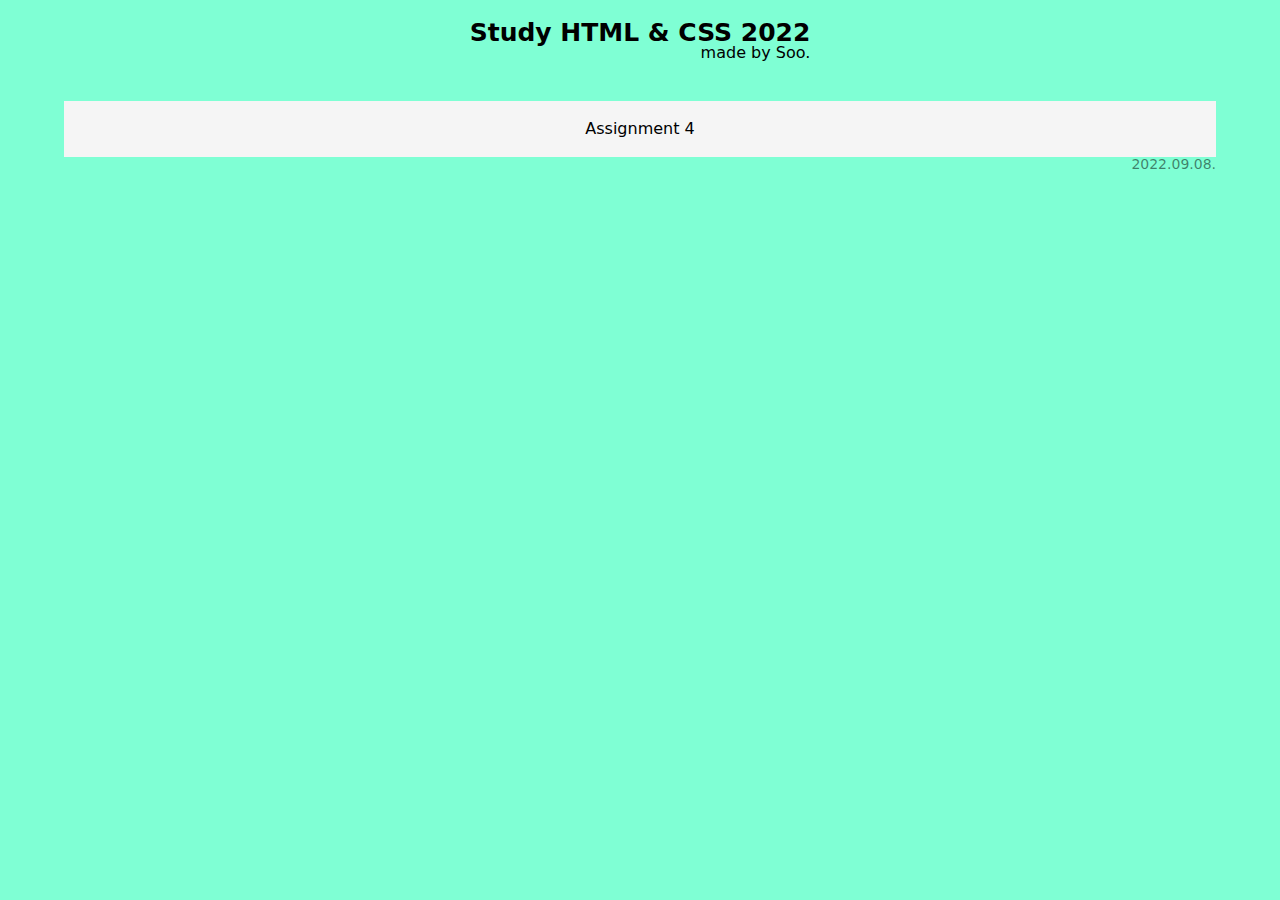
==== index.html @ 4774a355 "create" ====
<!DOCTYPE html>
<html lang="en">
  <head>
    <meta charset="UTF-8" />
    <meta http-equiv="X-UA-Compatible" content="IE=edge" />
    <meta name="viewport" content="width=device-width, initial-scale=1.0" />
    <link rel="stylesheet" href="css/styles.css" class="css" />
    <title>Study HTML&CSS-2022</title>
  </head>
  <body id="index__body">
    <header class="index__header">
      <h1 class="index__title">Study HTML & CSS 2022</h1>
      <h3 class="index__sub-title">made by Soo.</h3>
    </header>
    <main class="index__main">
      <ul class="study-list__ul">
        <li class="study-list__list">
          <a href="assignment-4.html">Assignment 4</a>
          <span class="study-list__date">2022.09.08.</span>
        </li>
      </ul>
    </main>
  </body>
</html>
---- css/styles.css ----
@import "reset.css";

/* screen */
@import "screen/index.css";

body {
  width: 100vw;
  height: 100vh;
  font-family: system-ui, -apple-system, BlinkMacSystemFont, "Segoe UI", Roboto,
    Oxygen, Ubuntu, Cantarell, "Open Sans", "Helvetica Neue", sans-serif;
}
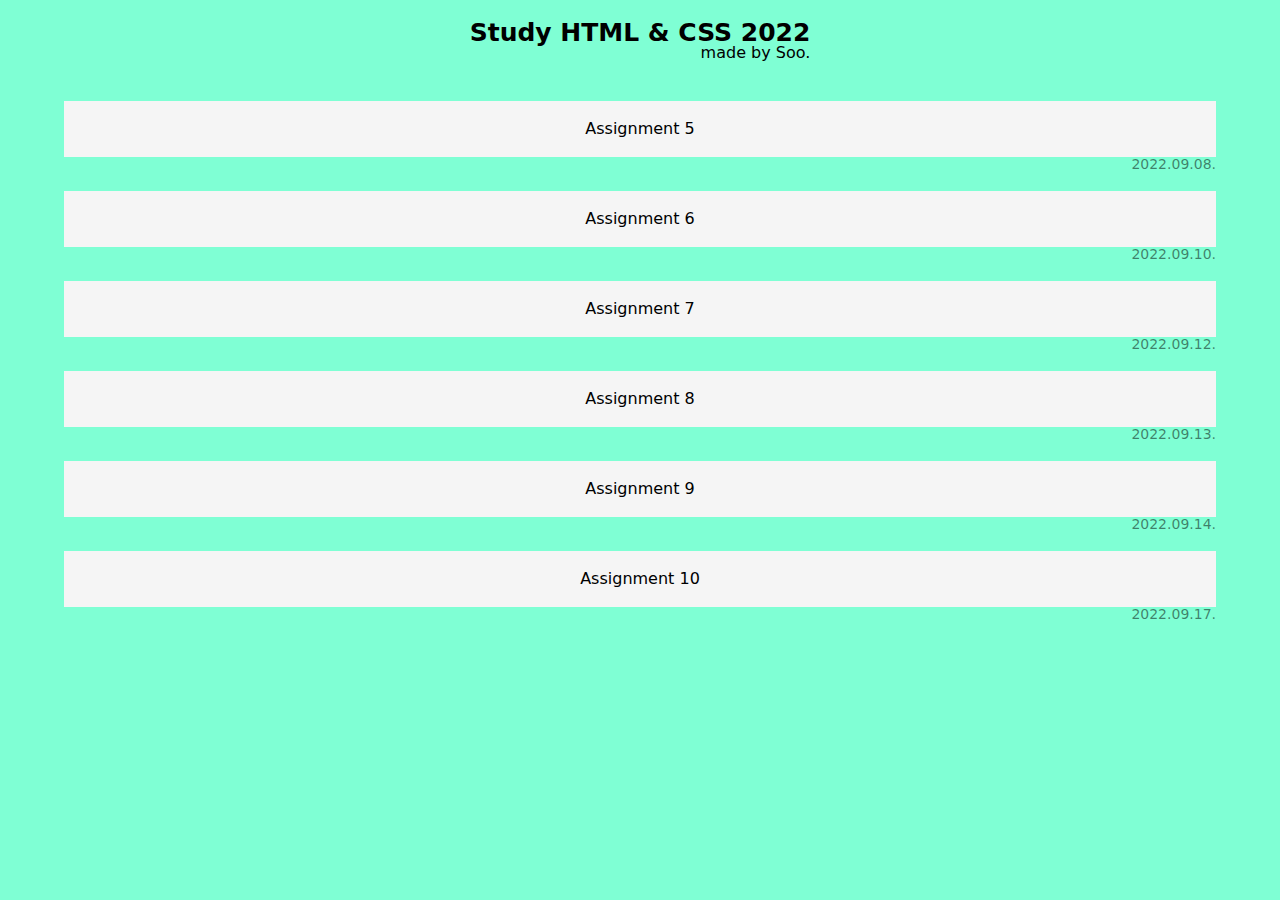
==== commit 6e5998cc: "update assignment-9" ====
--- a/index.html
+++ b/index.html
@@ -15,8 +15,28 @@
     <main class="index__main">
       <ul class="study-list__ul">
         <li class="study-list__list">
-          <a href="assignment-4.html">Assignment 4</a>
+          <a href="assignment-5.html">Assignment 5</a>
           <span class="study-list__date">2022.09.08.</span>
+        </li>
+        <li class="study-list__list">
+          <a href="assignment-6.html">Assignment 6</a>
+          <span class="study-list__date">2022.09.10.</span>
+        </li>
+        <li class="study-list__list">
+          <a href="assignment-7.html">Assignment 7</a>
+          <span class="study-list__date">2022.09.12.</span>
+        </li>
+        <li class="study-list__list">
+          <a href="assignment-8.html">Assignment 8</a>
+          <span class="study-list__date">2022.09.13.</span>
+        </li>
+        <li class="study-list__list">
+          <a href="assignment-9.html">Assignment 9</a>
+          <span class="study-list__date">2022.09.14.</span>
+        </li>
+        <li class="study-list__list">
+          <a href="assignment-10.html">Assignment 10</a>
+          <span class="study-list__date">2022.09.17.</span>
         </li>
       </ul>
     </main>
--- a/css/styles.css
+++ b/css/styles.css
@@ -1,7 +1,12 @@
 @import "reset.css";
+@import "variable.css";
 
 /* screen */
 @import "screen/index.css";
+@import "screen/assignment-6.css";
+@import "screen/assignment-7.css";
+@import "screen/assignment-8.css";
+@import "screen/assignment-9.css";
 
 body {
   width: 100vw;
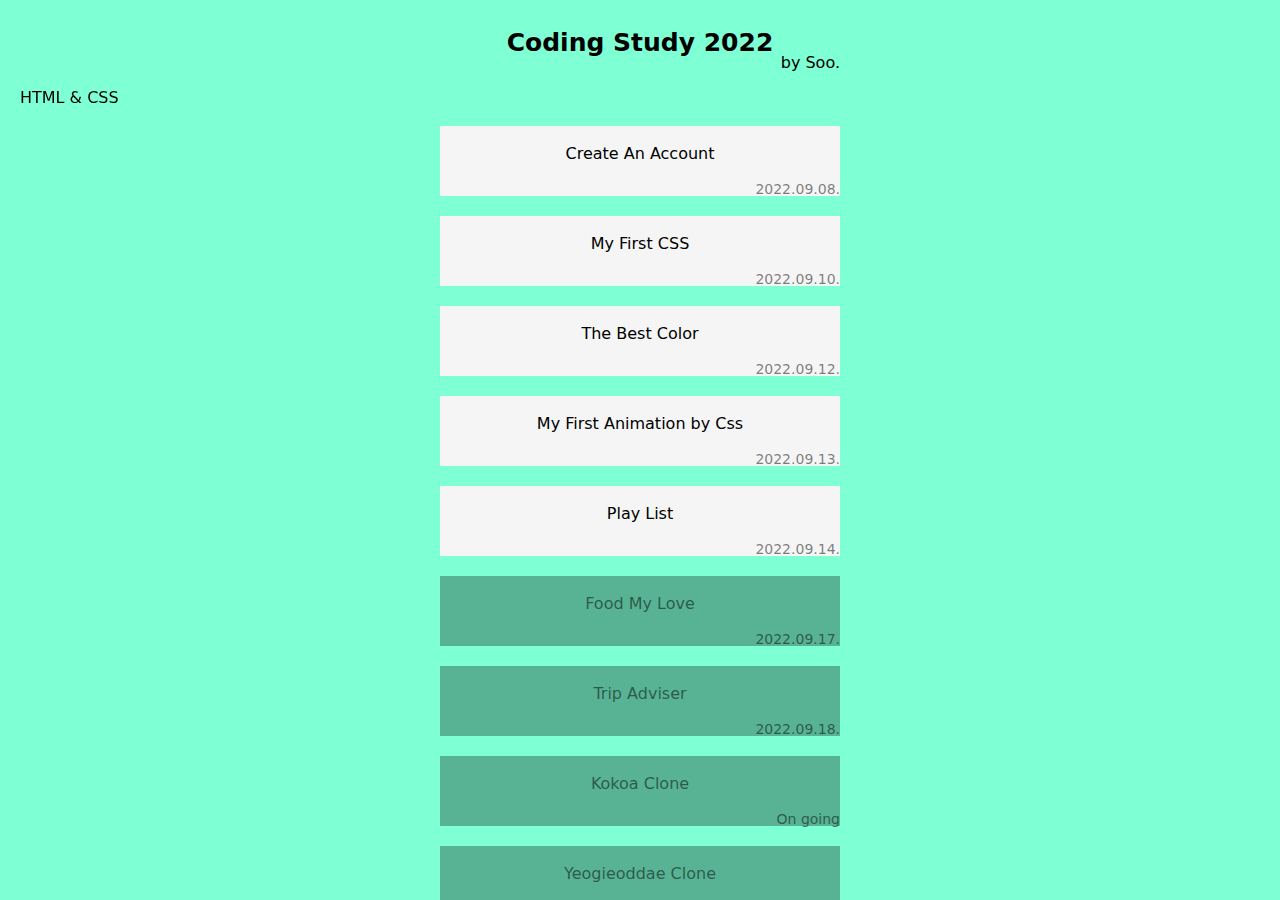
==== commit 07464263: "update index.html" ====
--- a/index.html
+++ b/index.html
@@ -5,40 +5,59 @@
     <meta http-equiv="X-UA-Compatible" content="IE=edge" />
     <meta name="viewport" content="width=device-width, initial-scale=1.0" />
     <link rel="stylesheet" href="css/styles.css" class="css" />
-    <title>Study HTML&CSS-2022</title>
+    <title>Study Coding-2022</title>
   </head>
   <body id="index__body">
     <header class="index__header">
-      <h1 class="index__title">Study HTML & CSS 2022</h1>
-      <h3 class="index__sub-title">made by Soo.</h3>
+      <h1 class="index__title">Coding Study 2022</h1>
+      <h3 class="index__sub-title">by Soo.</h3>
     </header>
     <main class="index__main">
-      <ul class="study-list__ul">
-        <li class="study-list__list">
-          <a href="assignment-5.html">Assignment 5</a>
-          <span class="study-list__date">2022.09.08.</span>
-        </li>
-        <li class="study-list__list">
-          <a href="assignment-6.html">Assignment 6</a>
-          <span class="study-list__date">2022.09.10.</span>
-        </li>
-        <li class="study-list__list">
-          <a href="assignment-7.html">Assignment 7</a>
-          <span class="study-list__date">2022.09.12.</span>
-        </li>
-        <li class="study-list__list">
-          <a href="assignment-8.html">Assignment 8</a>
-          <span class="study-list__date">2022.09.13.</span>
-        </li>
-        <li class="study-list__list">
-          <a href="assignment-9.html">Assignment 9</a>
-          <span class="study-list__date">2022.09.14.</span>
-        </li>
-        <li class="study-list__list">
-          <a href="assignment-10.html">Assignment 10</a>
-          <span class="study-list__date">2022.09.17.</span>
-        </li>
-      </ul>
+      <section class="index__section">
+        <h3 class="index__section-header">HTML & CSS</h3>
+        <ul class="study-list__ul">
+          <li class="study-list__list study__done">
+            <a href="create-an-account.html">Create An Account</a>
+            <span class="study-list__date">2022.09.08.</span>
+          </li>
+          <li class="study-list__list study__done">
+            <a href="my-first-css.html">My First CSS</a>
+            <span class="study-list__date">2022.09.10.</span>
+          </li>
+          <li class="study-list__list study__done">
+            <a href="the-best-color.html">The Best Color</a>
+            <span class="study-list__date">2022.09.12.</span>
+          </li>
+          <li class="study-list__list study__done">
+            <a href="my-first-animation-by-css.html"
+              >My First Animation by Css</a
+            >
+            <span class="study-list__date">2022.09.13.</span>
+          </li>
+          <li class="study-list__list study__done">
+            <a href="play-list.html">Play List</a>
+            <span class="study-list__date">2022.09.14.</span>
+          </li>
+          <li class="study-list__list">
+            <a href="">Food My Love</a>
+            <span class="study-list__date">2022.09.17.</span>
+          </li>
+          <li class="study-list__list">
+            <a href="">Trip Adviser</a>
+            <span class="study-list__date">2022.09.18.</span>
+          </li>
+          <li class="study-list__list">
+            <a href="https://kimjisu1106.github.io/kokoa-clone-2022/"
+              >Kokoa Clone</a
+            >
+            <span class="study-list__date">On going</span>
+          </li>
+          <li class="study-list__list">
+            <a href="">Yeogieoddae Clone</a>
+            <span class="study-list__date">On going</span>
+          </li>
+        </ul>
+      </section>
     </main>
   </body>
 </html>
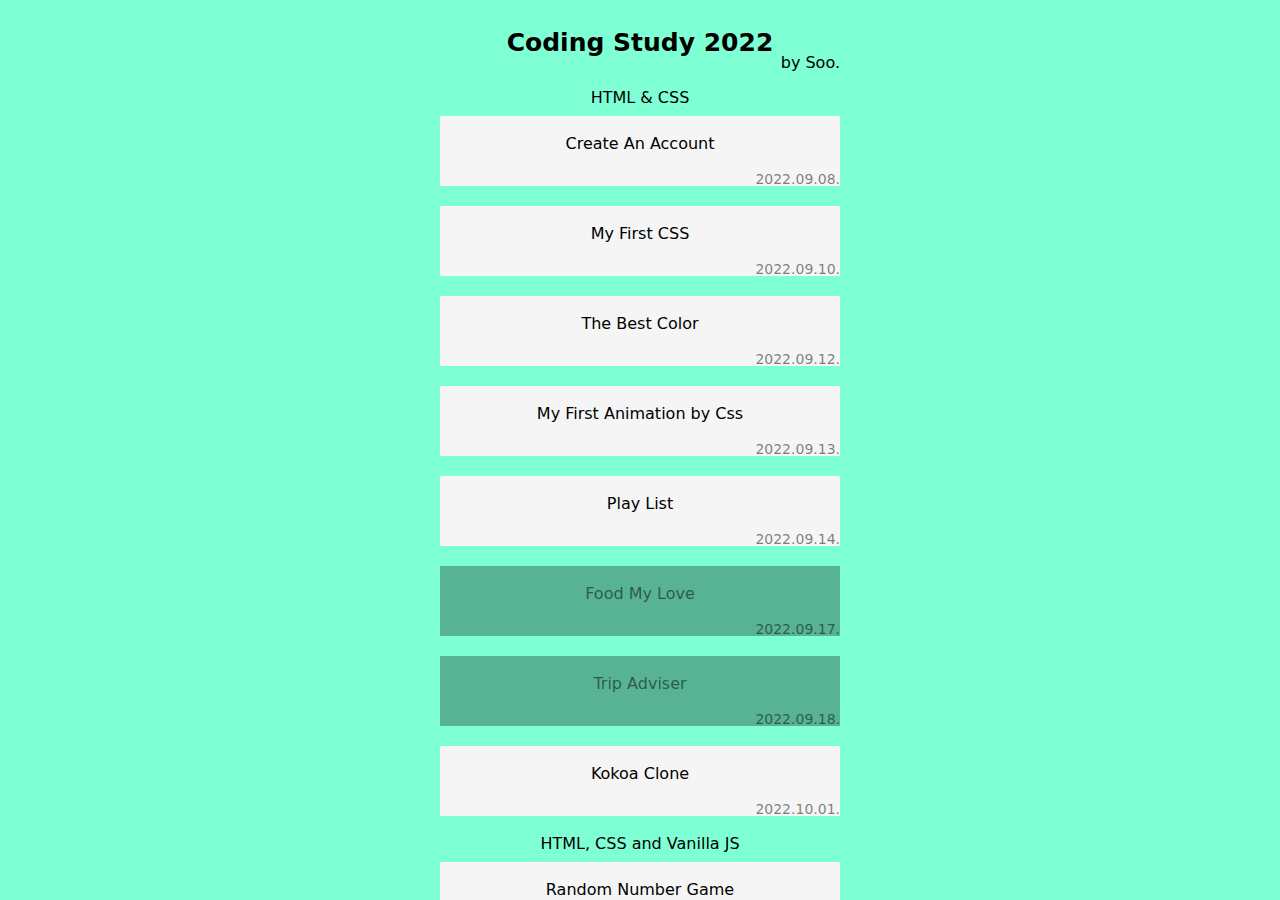
==== commit ec814732: "create random-number-game" ====
--- a/index.html
+++ b/index.html
@@ -14,7 +14,7 @@
     </header>
     <main class="index__main">
       <section class="index__section">
-        <h3 class="index__section-header">HTML & CSS</h3>
+        <h3 class="index__section__title">HTML & CSS</h3>
         <ul class="study-list__ul">
           <li class="study-list__list study__done">
             <a href="create-an-account.html">Create An Account</a>
@@ -46,17 +46,24 @@
             <a href="">Trip Adviser</a>
             <span class="study-list__date">2022.09.18.</span>
           </li>
-          <li class="study-list__list">
+          <li class="study-list__list study__done">
             <a href="https://kimjisu1106.github.io/kokoa-clone-2022/"
               >Kokoa Clone</a
             >
-            <span class="study-list__date">On going</span>
-          </li>
-          <li class="study-list__list">
-            <a href="">Yeogieoddae Clone</a>
-            <span class="study-list__date">On going</span>
+            <span class="study-list__date">2022.10.01.</span>
           </li>
         </ul>
+      </section>
+      <section class="index__section">
+        <h3 class="index__section__title">HTML, CSS and Vanilla JS</h3>
+        <li class="study-list__list study__done">
+          <a href="random-number-game.html">Random Number Game</a>
+          <span class="study-list__date">2022.10.04.</span>
+        </li>
+        <li class="study-list__list">
+          <a href="">Yeogieoddae Clone</a>
+          <span class="study-list__date">On going</span>
+        </li>
       </section>
     </main>
   </body>
--- a/css/styles.css
+++ b/css/styles.css
@@ -3,10 +3,11 @@
 
 /* screen */
 @import "screen/index.css";
-@import "screen/assignment-6.css";
-@import "screen/assignment-7.css";
-@import "screen/assignment-8.css";
-@import "screen/assignment-9.css";
+@import "screen/my-first-css.css";
+@import "screen/the-best-color.css";
+@import "screen/my-first-animation-by-css.css";
+@import "screen/play-list.css";
+@import "screen/random-number-game.css";
 
 body {
   width: 100vw;
